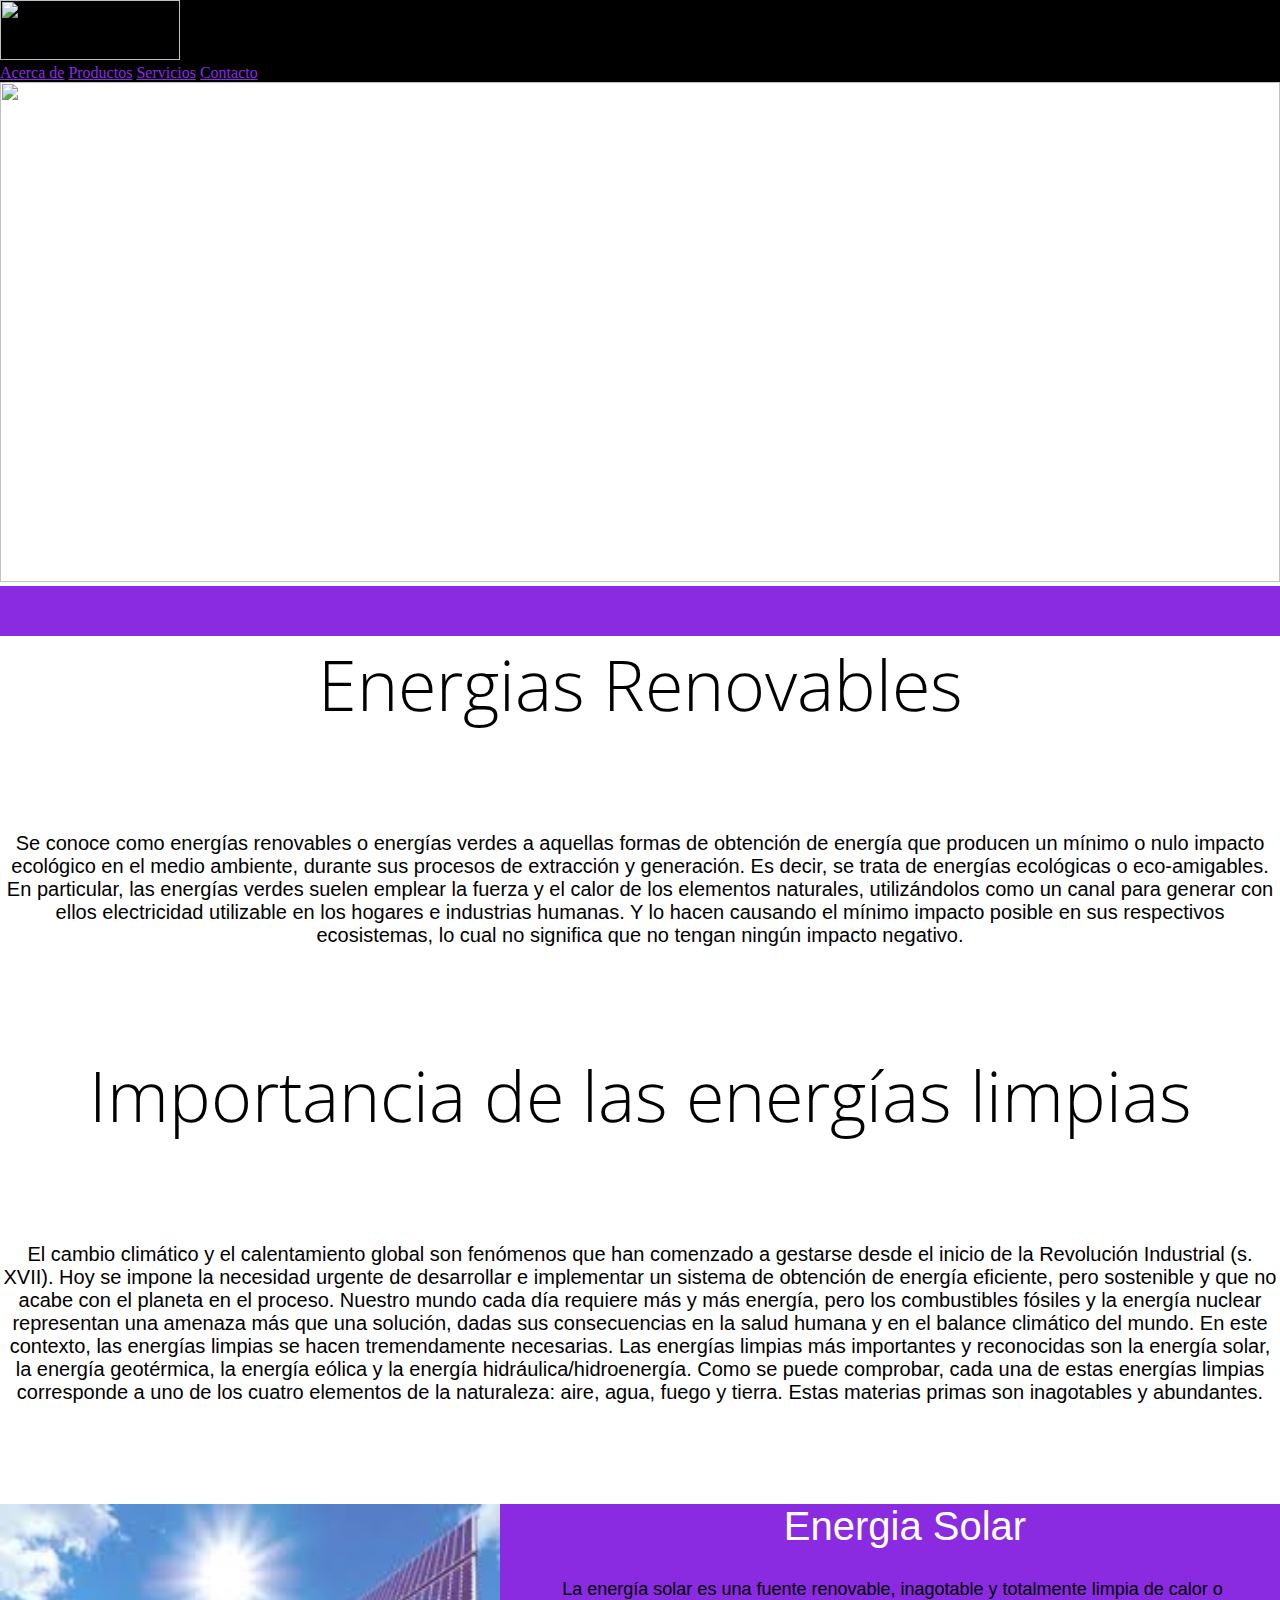
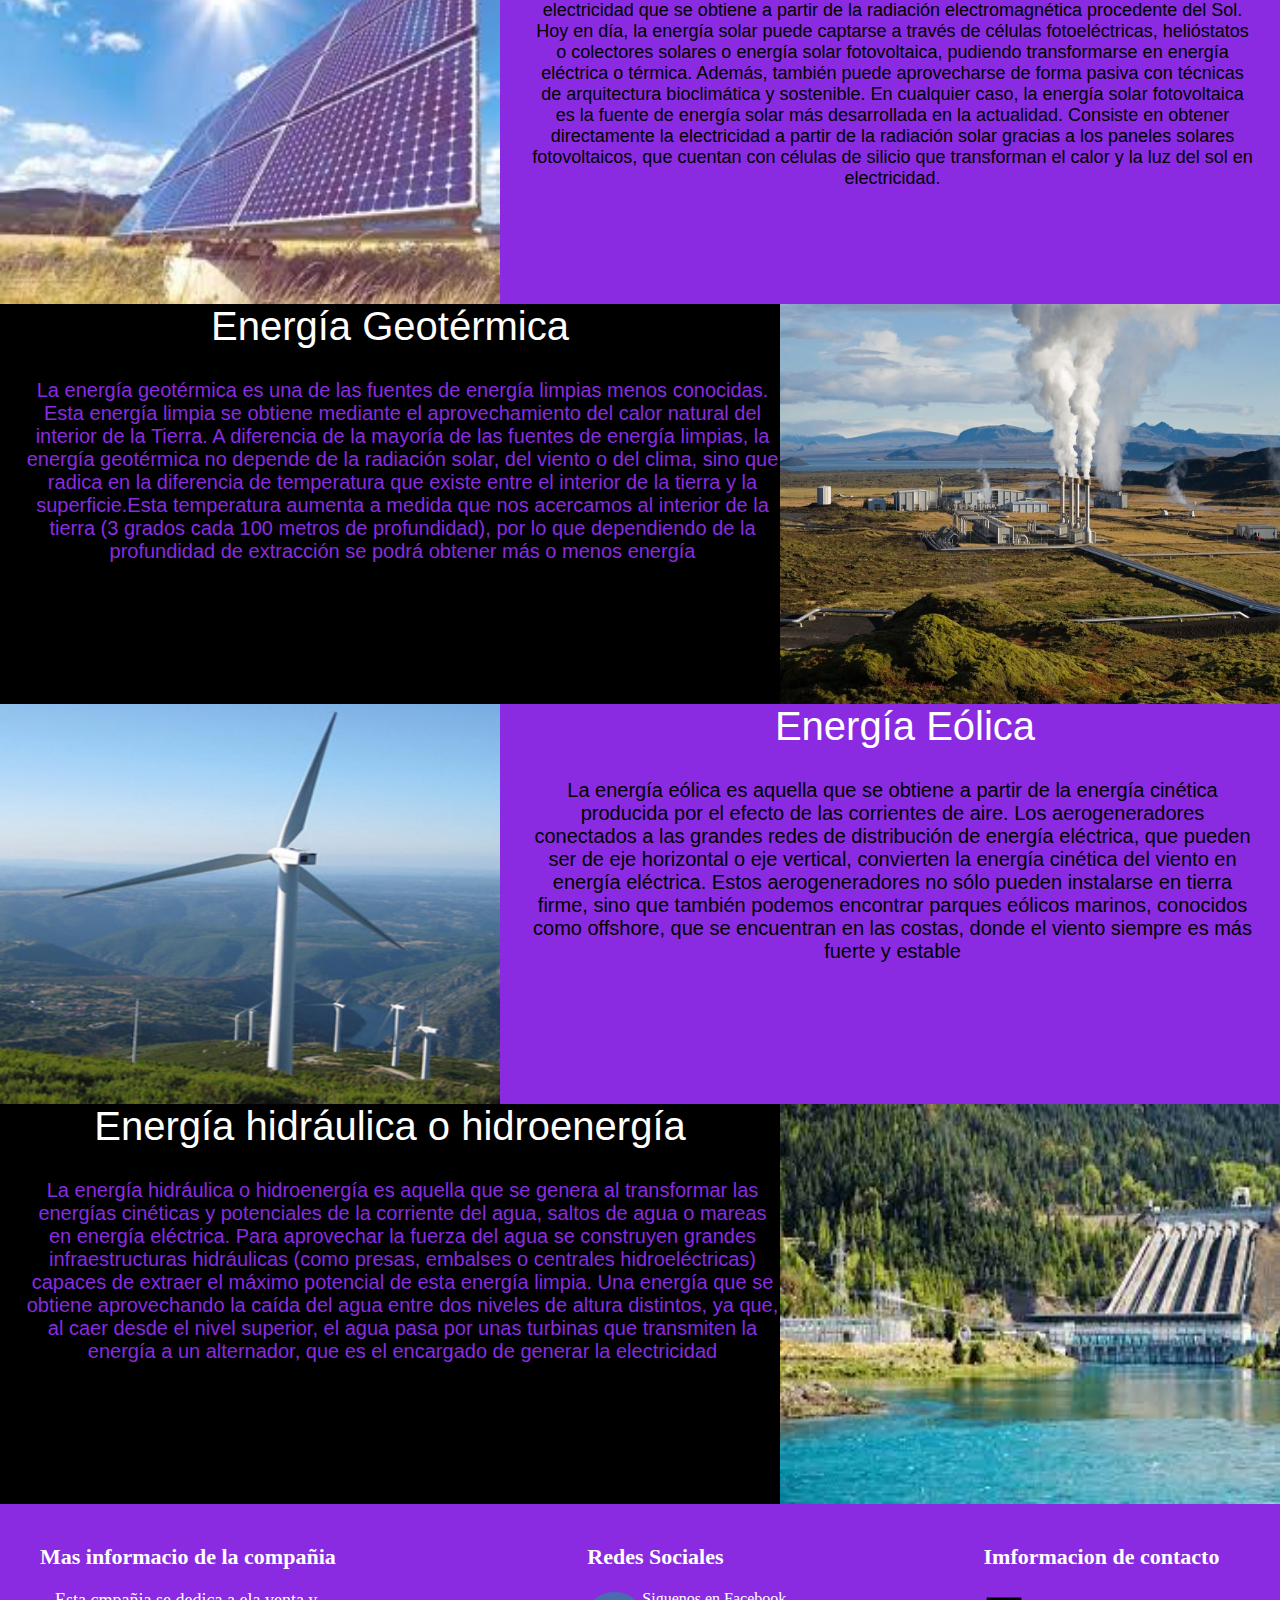
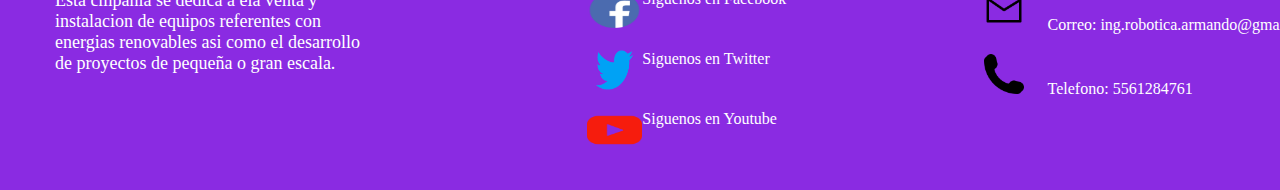
==== index.html @ 65920ec3 "pagina principal" ====
<!DOCTYPE html>
<html lang="en">
<head>
    <meta charset="UTF-8">
    <meta http-equiv="X-UA-Compatible" content="IE=edge">
    <meta name="viewport" content="width=device-width, initial-scale=1.0">
    <link href="https://cdn.jsdelivr.net/npm/bootstrap@5.0.1/dist/css/bootstrap.min.css" rel="stylesheet" integrity="sha384-+0n0xVW2eSR5OomGNYDnhzAbDsOXxcvSN1TPprVMTNDbiYZCxYbOOl7+AMvyTG2x" crossorigin="anonymous">
    <link rel="stylesheet" href="styles.css">
    <title>Wave Energy</title>
</head>
<body>
 <nav id="barra" class="navbar navbar-expand-lg navbar-light">
        <div class="container-fluid">
          <a class="navbar-brand" href="#">
              <img src="LOGO.png" alt="" width="180" height="60"></a>
          <button class="navbar-toggler" type="button" data-bs-toggle="collapse" data-bs-target="#navbarNavAltMarkup" aria-controls="navbarNavAltMarkup" aria-expanded="false" aria-label="Toggle navigation">
            <span class="navbar-toggler-icon"></span>
          </button>
          <div id="pocision">
            <div id="items">
              <a class="nav-link" href="#">Acerca de</a>
              <a class="nav-link" href="#">Productos</a>
              <a class="nav-link" href="#">Servicios</a>
              <a class="nav-link" href="#">Contacto</a>
            </div>
          </div>
        </div>
      </nav>
      <section class="introducion">
        <img class="imagen" src="portada.jpg" alt="">
        <h1 class="titulo1">Energias Renovables</h1>
        <p>Se conoce como energías renovables o energías verdes a aquellas formas de obtención de energía que producen un mínimo o nulo impacto ecológico en el medio ambiente, durante sus procesos de extracción y generación. Es decir, se trata de energías ecológicas o eco-amigables.
          En particular, las energías verdes suelen emplear la fuerza y el calor de los elementos naturales, utilizándolos como un canal para generar con ellos electricidad utilizable en los hogares e industrias humanas. Y lo hacen causando el mínimo impacto posible en sus respectivos ecosistemas, lo cual no significa que no tengan ningún impacto negativo.
        </p>
        <h2 class="titulo2">Importancia de las energías limpias</h2> 
        <p>El cambio climático y el calentamiento global son fenómenos que han comenzado a gestarse desde el inicio de la Revolución Industrial (s. XVII). Hoy se impone la necesidad urgente de desarrollar e implementar un sistema de obtención de energía eficiente, pero sostenible y que no acabe con el planeta en el proceso.
          Nuestro mundo cada día requiere más y más energía, pero los combustibles fósiles y la energía nuclear representan una amenaza más que una solución, dadas sus consecuencias en la salud humana y en el balance climático del mundo. En este contexto, las energías limpias se hacen tremendamente necesarias. 
          Las energías limpias más importantes y reconocidas son la energía solar, la energía geotérmica, la energía eólica y la energía hidráulica/hidroenergía. Como se puede comprobar, cada una de estas energías limpias corresponde a uno de los cuatro elementos de la naturaleza: aire, agua, fuego y tierra. Estas materias primas son inagotables y abundantes.</p>
      </section>
      <div>
      <section class="Articulo1">
        <img src="energia solar.jpg" alt="">
        <h3 class="titulo3">Energia Solar</h3>
        <p>La energía solar es una fuente renovable, inagotable y totalmente limpia de calor o electricidad que se obtiene a partir de la radiación electromagnética procedente del Sol. Hoy en día, la energía solar puede captarse a través de células fotoeléctricas, helióstatos o colectores solares o energía solar fotovoltaica, pudiendo transformarse en energía eléctrica o térmica.
           Además, también puede aprovecharse de forma pasiva con técnicas de arquitectura bioclimática y sostenible.
           En cualquier caso, la energía solar fotovoltaica es la fuente de energía solar más desarrollada en la actualidad. Consiste en obtener directamente la electricidad a partir de la radiación solar gracias a los paneles solares fotovoltaicos, que cuentan con células de silicio que transforman el calor y la luz del sol en electricidad.</p>
      </section>
      <section class="Articulo2">
        <img src="energia geotermica.jpg" alt="">
        <h3 class="titulo3">Energía Geotérmica</h3>
        <p>La energía geotérmica es una de las fuentes de energía limpias menos conocidas. Esta energía limpia se obtiene mediante el aprovechamiento del calor natural del interior de la Tierra.
           A diferencia de la mayoría de las fuentes de energía limpias, la energía geotérmica no depende de la radiación solar, del viento o del clima, sino que radica en la diferencia de temperatura que existe entre el interior de la tierra y la superficie.Esta temperatura aumenta a medida que nos acercamos al interior de la tierra (3 grados cada 100 metros de profundidad), por lo que dependiendo de la profundidad de extracción se podrá obtener más o menos energía
          </p>
      </section>
      <section class="Articulo3">
        <img src="energia eolica.jpg" alt="">
        <h3 class="titulo3">Energía Eólica</h3>
        <p>La energía eólica es aquella que se obtiene a partir de la energía cinética producida por el efecto de las corrientes de aire. Los aerogeneradores conectados a las grandes redes de distribución de energía eléctrica, que pueden ser de eje horizontal o eje vertical, convierten la energía cinética del viento en energía eléctrica.
           Estos aerogeneradores no sólo pueden instalarse en tierra firme, sino que también podemos encontrar parques eólicos marinos, conocidos como offshore, que se encuentran en las costas, donde el viento siempre es más fuerte y estable</p>
      </section>
      <section class="Articulo4">
        <img src="energia hidraulica.jpg" alt="">
        <h3 class="titulo3">Energía hidráulica o hidroenergía</h3>
        <p>La energía hidráulica o hidroenergía es aquella que se genera al transformar las energías cinéticas y potenciales de la corriente del agua, saltos de agua o mareas en energía eléctrica. Para aprovechar la fuerza del agua se construyen grandes infraestructuras hidráulicas (como presas, embalses o centrales hidroeléctricas) capaces de extraer el máximo potencial de esta energía limpia.
          Una energía que se obtiene aprovechando la caída del agua entre dos niveles de altura distintos, ya que, al caer desde el nivel superior, el agua pasa por unas turbinas que transmiten la energía a un alternador, que es el encargado de generar la electricidad</p>
      </section>
    </div>
    <footer>
      <div class="contenedor-footer">

        <div class="colum1">
          <h4>Mas informacio de la compañia</h4>
          <p>Esta cmpañia se dedica a ela venta y instalacion de 
            equipos referentes con energias renovables asi como 
            el desarrollo de proyectos de pequeña o gran escala.
          </p>
        </div>

        <div class="colum2">
          <h5>Redes Sociales</h5>
          <div class="row">
            <img src="icono de facebook.png" alt="">
            <label for="">Siguenos en Facebook</label>
          </div>
          <div class="row">
            <img src="Twitter-Logo.png" alt="">
            <label for="">Siguenos en Twitter</label>
          </div>
          <div class="row">
            <img src="youtube.png" alt="">
            <label for="">Siguenos en Youtube</label>
          </div>
        </div>

        <div class="colum3">
          <h6>Imformacion de contacto</h6>
          <div class="row2">
            <img src="email.png" alt="">
            <label for="">Correo: ing.robotica.armando@gmail.com</label>
            <div class="row2">
              <img src="telefono.png" alt="">
              <label for="">Telefono: 5561284761</label>
            </div>
           </div>
        </div>
    </footer>
   <script src="https://cdn.jsdelivr.net/npm/bootstrap@5.0.1/dist/js/bootstrap.bundle.min.js" integrity="sha384-gtEjrD/SeCtmISkJkNUaaKMoLD0//ElJ19smozuHV6z3Iehds+3Ulb9Bn9Plx0x4" crossorigin="anonymous"></script>
</body>
</html>
---- styles.css ----
@import url('https://fonts.googleapis.com/css2?family=Lato&family=Open+Sans&family=Oswald&family=Raleway&family=Roboto&display=swap');
*
{
    padding: 0;
    border: 0;
    margin: 0;
}
/* Barra de navegacion */
#barra
{
    background-color: black;
}
#items a
{
    color: blueviolet;
    display: inline;
    align-content: space-between;
}
/* Introduccion */
.imagen
{
    width: 100%;
    height: 500px;
}
.titulo1
{
    border-top: 50px solid blueviolet;
    font-family: 'Open Sans', sans-serif;
    text-align: center;
    font-size: 70px;
    font-weight: 80;
}
.titulo2
{
    border-top: 50px;
    font-family: 'Open Sans', sans-serif;
    text-align: center;
    font-size: 70px;
    font-weight: 80;
}
.introducion p
{
   text-align: center;
   font-family: 'Montserrat', sans-serif;
   font-size: 20px;
   margin-top: 100px;
   margin-bottom: 100px;
}
/* Informacion Extra */
.Articulo1
{
 width: 100%;
 height: 400px;
 background-color: blueviolet;
}
.Articulo1 img
{
    width: 500px;
    height: 100%;
    margin-left: 0;
    float: left;
    margin-right: 30px;
}
.Articulo1 p
{
    margin: 30px 25px 30px 25px;
    text-align: center;
    font-family: 'Montserrat', sans-serif;
    font-size: 18px;
    font-weight: 100;
}
.titulo3
{
    text-align: center;
    font-family: 'Montserrat', sans-serif;
    color: white;
    font-size: 40px;
    font-weight: 100;
}

.Articulo2
{
 width: 100%;
 height: 400px;
 background-color: black;
}
.Articulo2 img
{
    width: 500px;
    height: 100%;
    margin-left: 0;
    float: right;
}
.Articulo2 p
{
    color: blueviolet;
    margin: 30px 25px 30px 25px;
    text-align: center;
    font-family: 'Montserrat', sans-serif;
    font-size: 20px;
}

.Articulo3
{
 width: 100%;
 height: 400px;
 background-color: blueviolet;
}
.Articulo3 img
{
    width: 500px;
    height: 100%;
    margin-left: 0;
    float: left;
    margin-right: 30px;
}
.Articulo3 p
{
    margin: 30px 25px 30px 25px;
    text-align: center;
    font-family: 'Montserrat', sans-serif;
    font-size: 20px;
    font-weight: 100;
}

.Articulo4
{
 width: 100%;
 height: 400px;
 background-color: black;
}
.Articulo4 img
{
    width: 500px;
    height: 100%;
    margin-left: 0;
    float: right;
}
.Articulo4 p
{
    color: blueviolet;
    margin: 30px 25px 30px 25px;
    text-align: center;
    font-family: 'Montserrat', sans-serif;
    font-size: 20px;
}
/* Pie de pagina*/
footer
{
    width: 100%;
    background-color:blueviolet;
    color: white;
    padding: 40px;
}
.contenedor-footer
{
    display: flex;
    justify-content: space-between;
}
.colum1
{
    max-width: 350px;
}
.colum1 h4
{
    font-size: 22px;
}
.colum1 p
{
    font-size: 18px;
    color: white;
    margin: 20px 15px 20px 15px
}
.colum2
{
    max-width: 350px;
}
.colum2 h5
{
    font-size: 22px;
}
.row
{
    margin-top: 20px;
    display: flex;
}
.row img
{
   width: 55px;
   height: 40px;
}
.row label
{
    color:white;
}
.colum3
{
    max-width: 350px;
}
.colum3 h6
{
   font-size: 22px;
}
.row2
{
   margin-top: 20px;
}
.row2 img
{
   width: 40px;
   height: 40px;
}
.row2 label
{
    margin-top: 10px;
    margin-left: 20px;
}
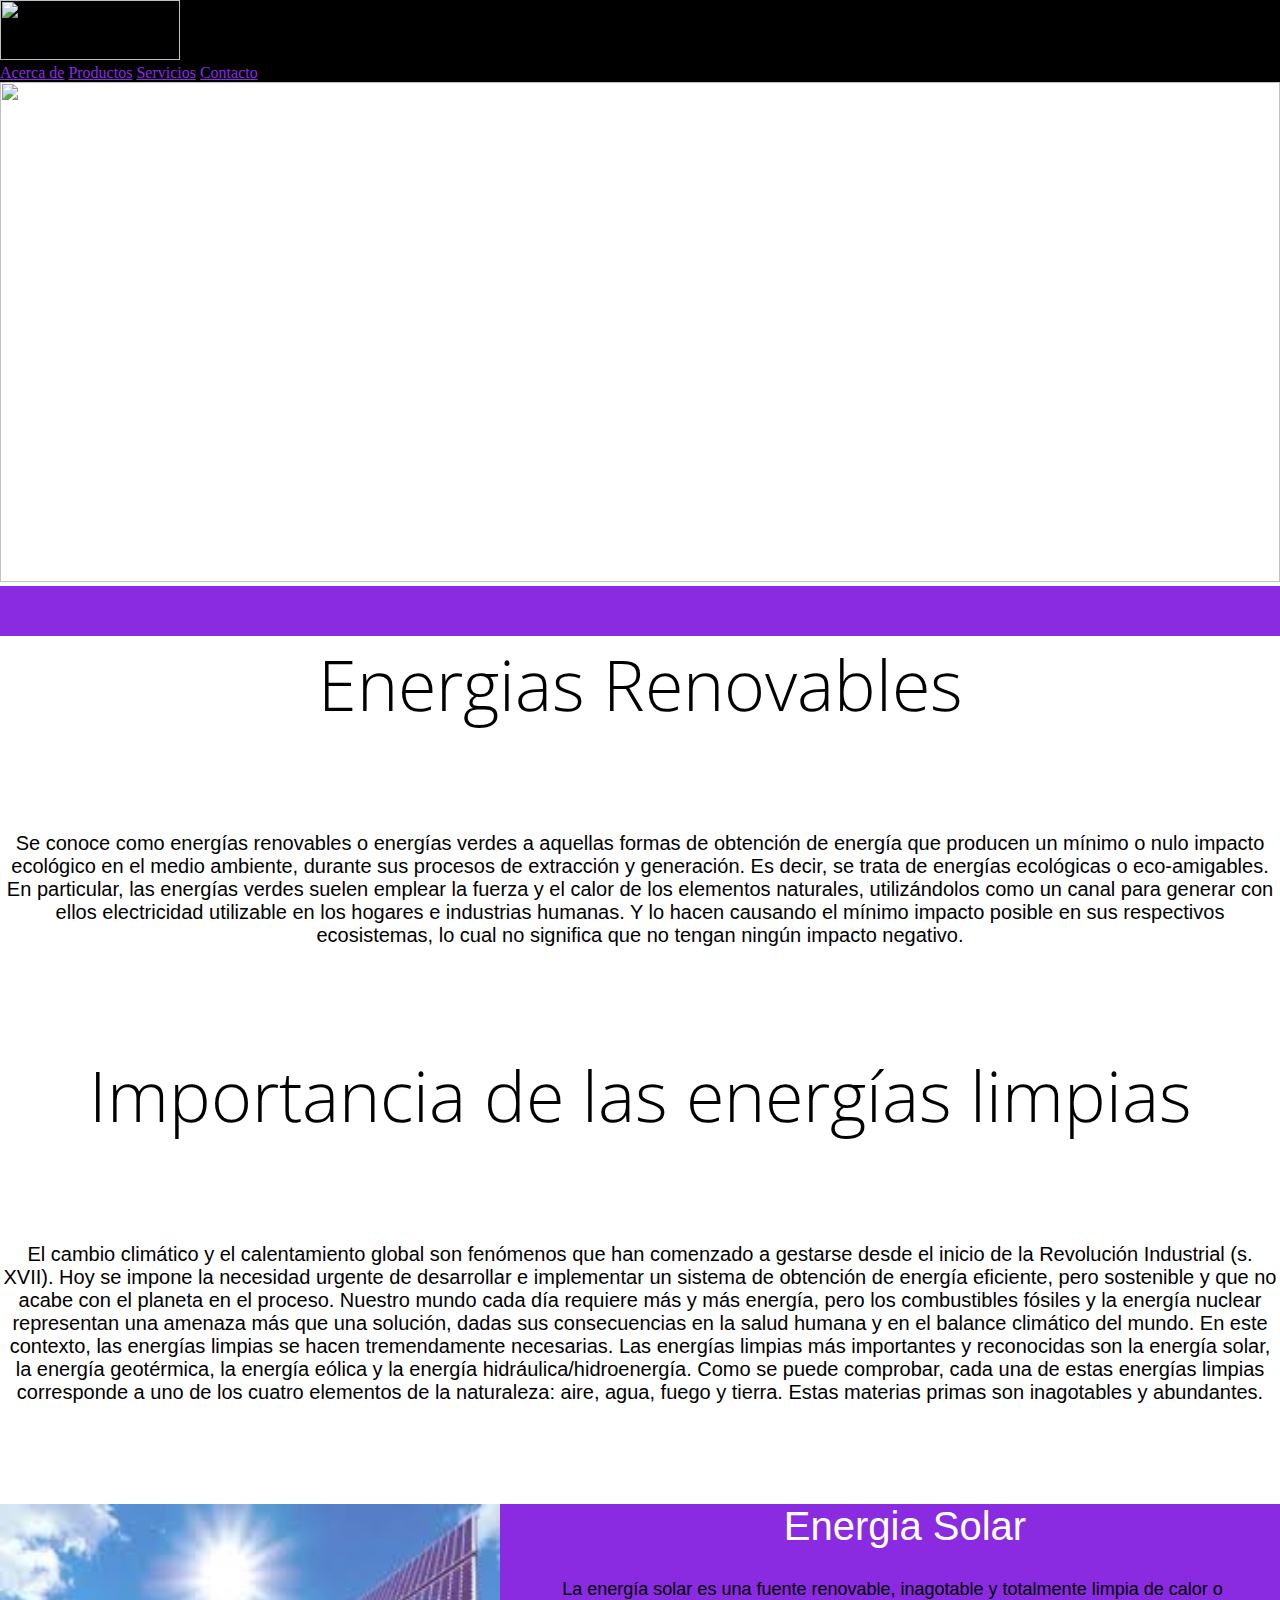
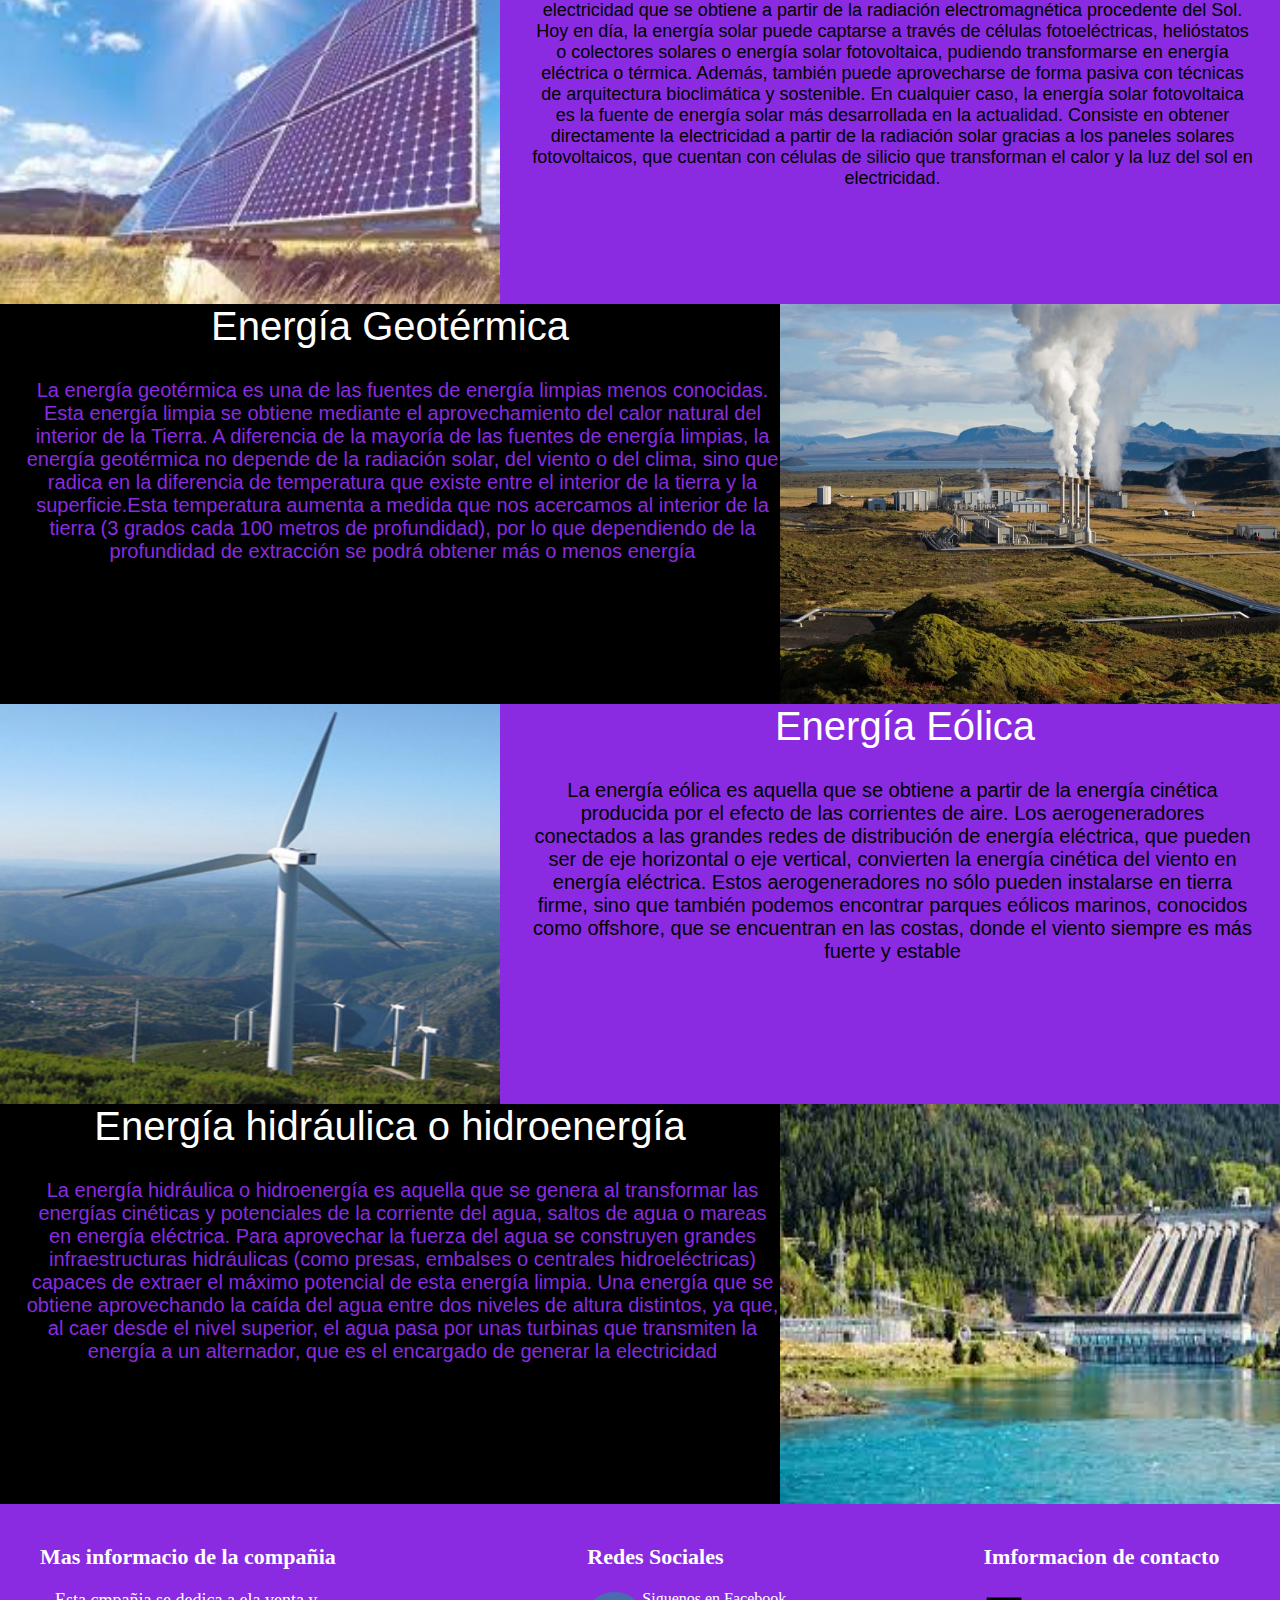
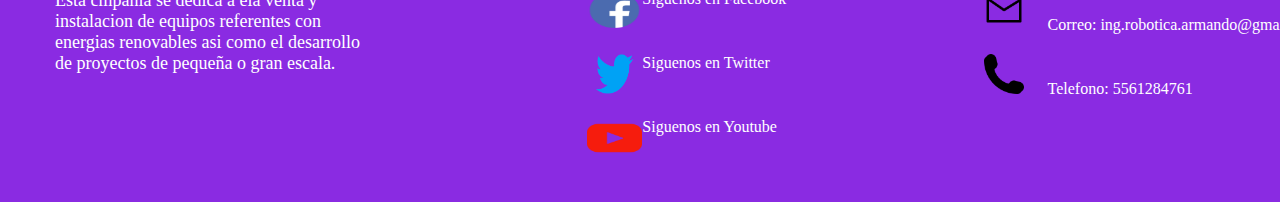
==== commit c55a5b31: "hipervinculos inferiores" ====
--- a/index.html
+++ b/index.html
@@ -79,15 +79,15 @@
         <div class="colum2">
           <h5>Redes Sociales</h5>
           <div class="row">
-            <img src="icono de facebook.png" alt="">
+            <a href="https://es-la.facebook.com/" target="_blank"><img src="icono de facebook.png" alt=""></a>
             <label for="">Siguenos en Facebook</label>
           </div>
           <div class="row">
-            <img src="Twitter-Logo.png" alt="">
+            <a href="https://twitter.com/?lang=es" target="_blank"><img src="Twitter-Logo.png" alt=""></a>
             <label for="">Siguenos en Twitter</label>
           </div>
           <div class="row">
-            <img src="youtube.png" alt="">
+            <a href="https://www.youtube.com/" target="_blank"><img src="youtube.png" alt=""></a>
             <label for="">Siguenos en Youtube</label>
           </div>
         </div>
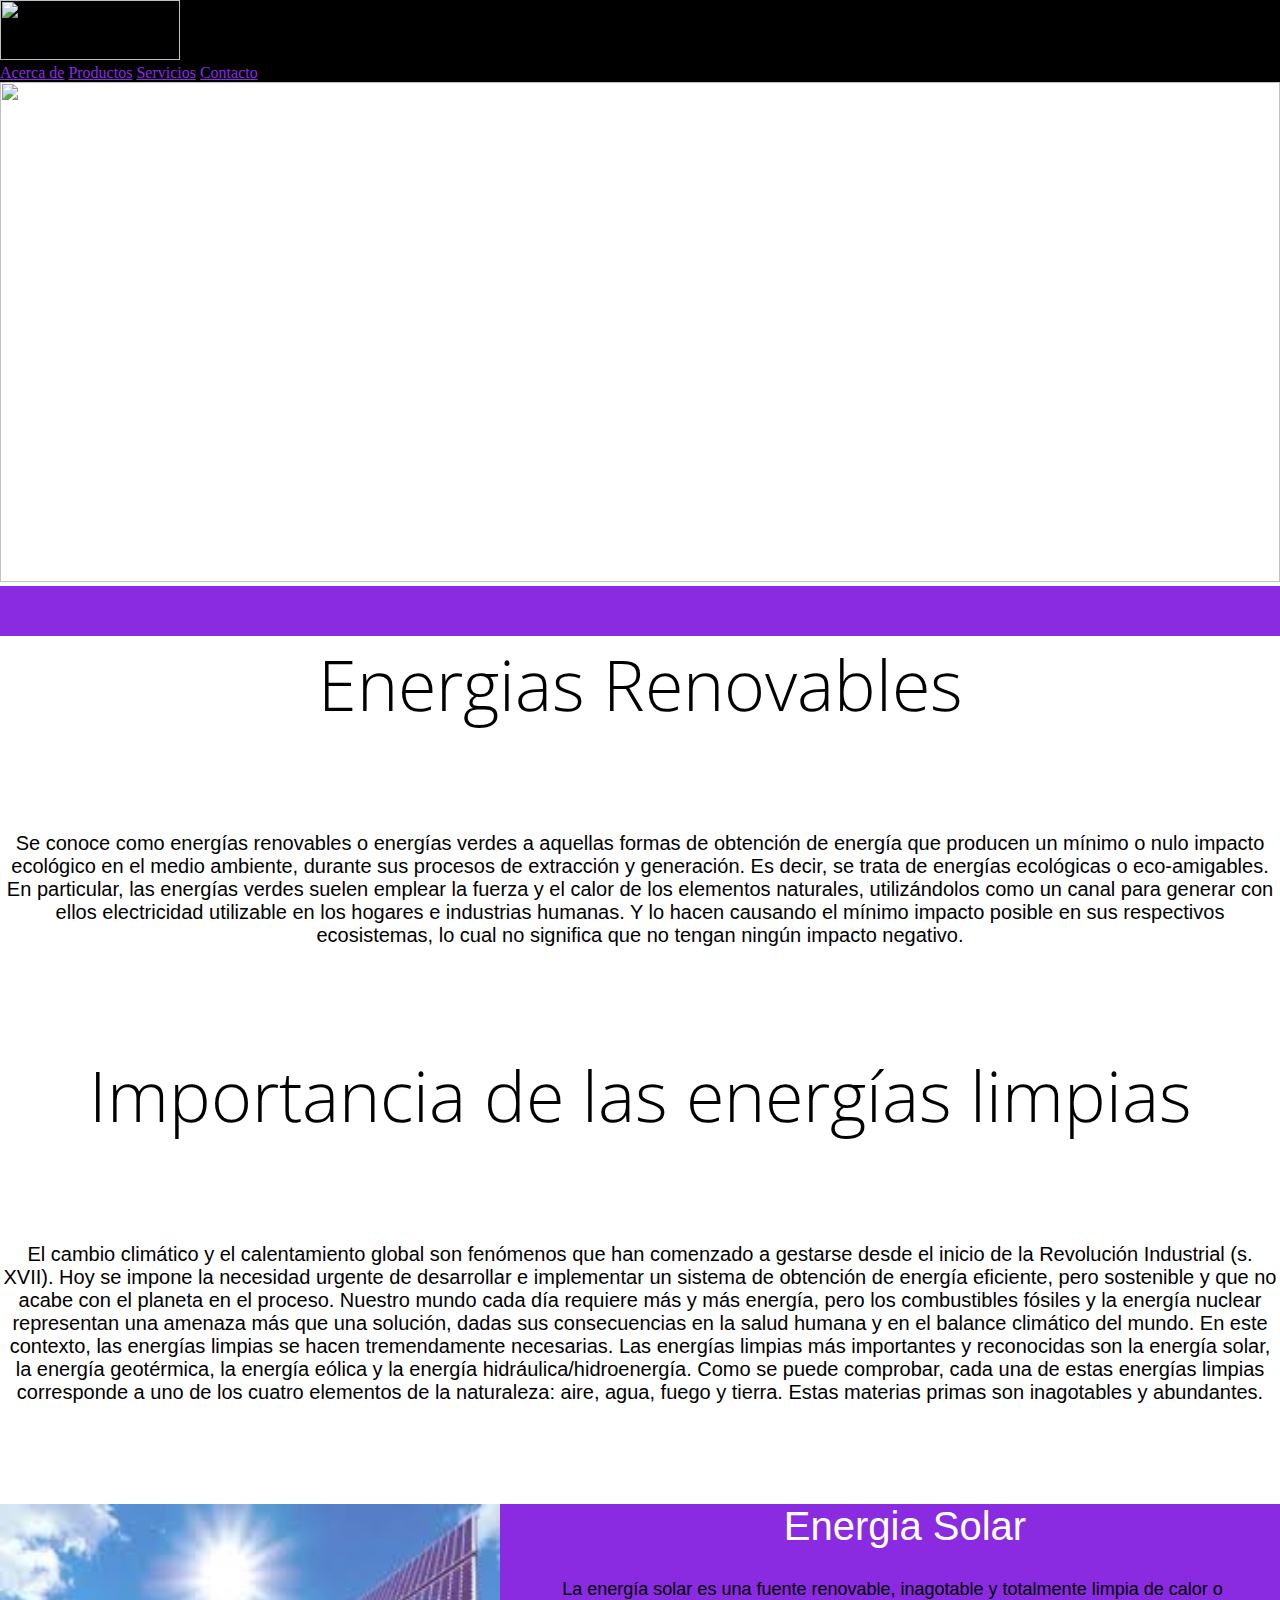
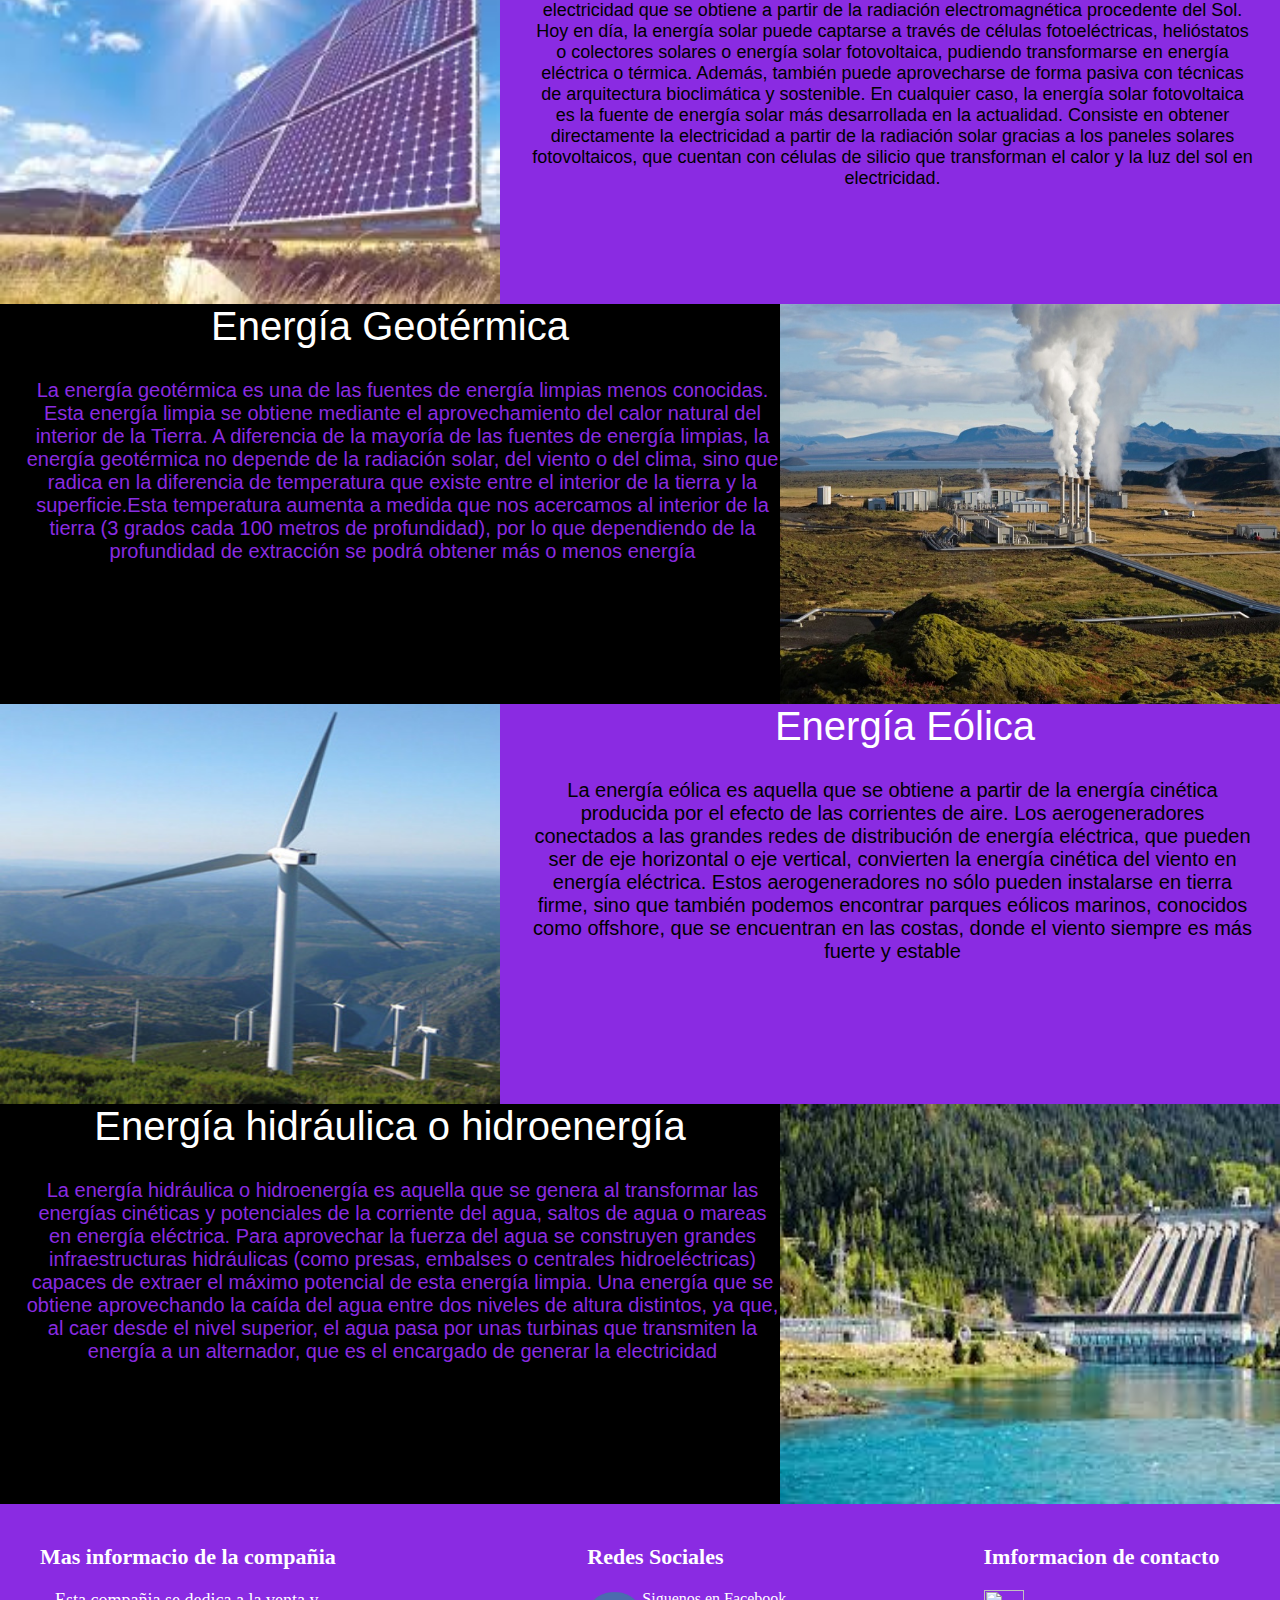
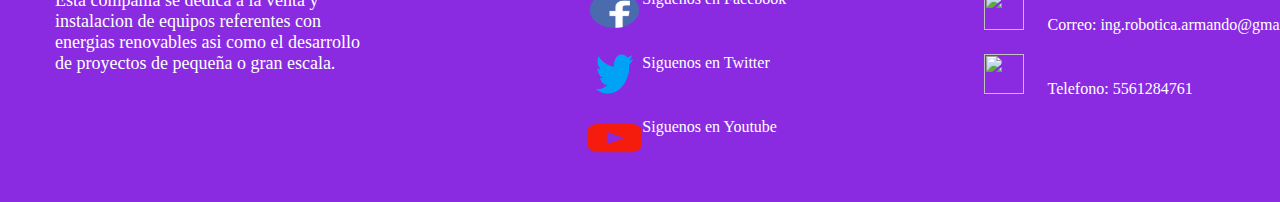
==== commit 15c82323: "agregando productos grid" ====
--- a/index.html
+++ b/index.html
@@ -18,8 +18,8 @@
           </button>
           <div id="pocision">
             <div id="items">
-              <a class="nav-link" href="#">Acerca de</a>
-              <a class="nav-link" href="#">Productos</a>
+              <a class="nav-link" href="./Acerca de Nosotros/index.html">Acerca de</a>
+              <a class="nav-link" href="./Productos/index.html">Productos</a>
               <a class="nav-link" href="#">Servicios</a>
               <a class="nav-link" href="#">Contacto</a>
             </div>
@@ -70,7 +70,7 @@
 
         <div class="colum1">
           <h4>Mas informacio de la compañia</h4>
-          <p>Esta cmpañia se dedica a ela venta y instalacion de 
+          <p>Esta compañia se dedica a la venta y instalacion de 
             equipos referentes con energias renovables asi como 
             el desarrollo de proyectos de pequeña o gran escala.
           </p>
@@ -95,10 +95,10 @@
         <div class="colum3">
           <h6>Imformacion de contacto</h6>
           <div class="row2">
-            <img src="email.png" alt="">
+            <img src="http://assets.stickpng.com/images/584856bce0bb315b0f7675ad.png" alt="">
             <label for="">Correo: ing.robotica.armando@gmail.com</label>
             <div class="row2">
-              <img src="telefono.png" alt="">
+              <img src="http://assets.stickpng.com/images/5a452570546ddca7e1fcbc7d.png" alt="">
               <label for="">Telefono: 5561284761</label>
             </div>
            </div>
